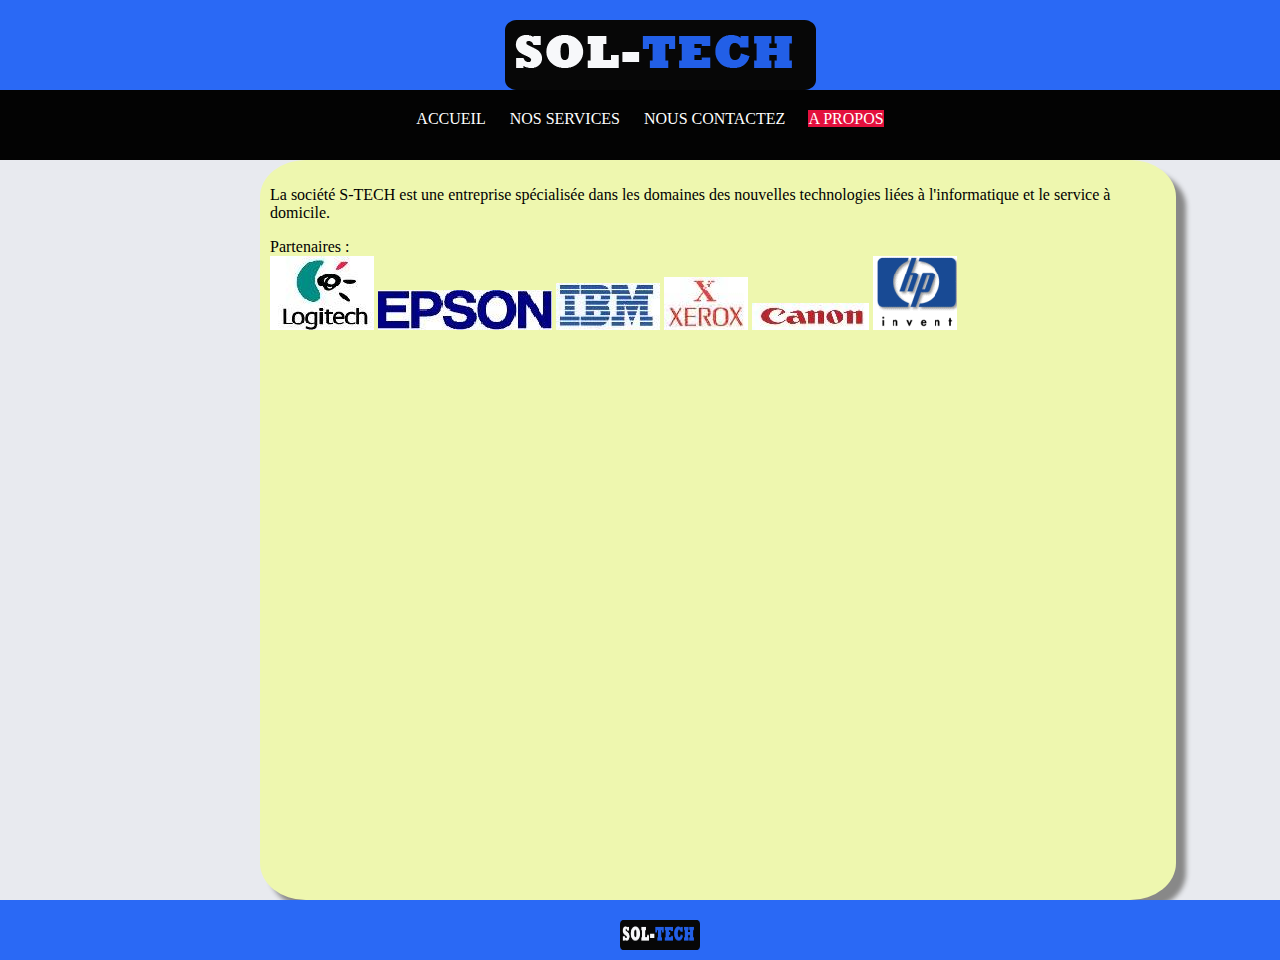
==== about.html @ 52d62510 "add content to about.html" ====
<!DOCTYPE>
<html>
	<head>
		<meta charset="utf-8">
		<title>SOLUTION TECHNOLOGY SERVICE INFORMATIQUE</title>
		<link rel="stylesheet" type="text/css" href="style.css">
		
		</style>
	</head>
	<body>
		<!--la barre de navigation et logo-->
		
		<header>
			<img  id ="logo" src="img/soltech.png" alt="Logo STECH">
		</header>
		<nav>
			<a href="index.html">ACCUEIL</a>
			<a href="service.html">NOS SERVICES</a>
			<a href="contact.html">NOUS CONTACTEZ</a>
			<a id="link4" href="about.html">A PROPOS</a>
		</nav>
		
			<section>
					<article>
						<!--a propos de compagne-->
						<p>La société S-TECH est une entreprise spécialisée dans les domaines des nouvelles technologies liées à l'informatique et le service à domicile.</p>
						<p>Partenaires :<br>
							<img src="img/marque/80.jpg" alt="Logitech">
							<img src="img/marque/81.jpg" alt="EPSON">
							<img src="img/marque/83.jpg" alt="IBM">
							<img src="img/marque/84.jpg" alt="XEROX">
							<img src="img/marque/85.jpg" alt="CANON">
							<img src="img/marque/86.png" alt="HP">

						</p>
					
					
					
					</article>
					
			</section>

		
		<footer><img  id ="logo-foot" src="img/soltech.png" alt="Logo STECH"></footer>


	</body>
</html>
---- style.css ----
/*header and content */
header{
	background-color:#2a69f5;
	margin:0px;
	width: 100%;
	text-align: center;
	padding: 20px 20px 0px 20px;
}

body{
	margin: 0px;
	padding: 0px;
	background-color: #e8eaef;	
		
}
.btn{
	margin-left: 105px;
	

}
#conta{
	height: 70px;
	width: 70px;
	margin-left: 0px;
}
/*navigation*/

#link1,#link2,#link3,#link4{
	background-color: #e3103d;

}
nav a{
	text-decoration: none;
	color: white;
	margin-right: 20px;

}
nav a:hover{
	background-color: #09b4fb;

}
nav a:active{
	background-color: #107f08;

}
nav{
	background-color: #030303;
	height: 50px;
	width: 100%;
	text-align: center;
	padding: 20px 20px 0px 20px;

}

section{
	background-color: #eef7af;
	height:80%;
	width: 70%;
	margin-left:260px;
	border-radius: 5%;
	padding: 10px;
	box-shadow: 10px 10px 5px #888888;

}

#logo{
		position: relative;
			
}

/**footer*/
footer{
	background-color: #2a69f5; 
	height:40px;
	width:100%;
	text-align: center;
	padding: 20px 20px 0px 20px;
}
#logo-foot{
	height:30px;
	width: 80px;
	position:relative;
}
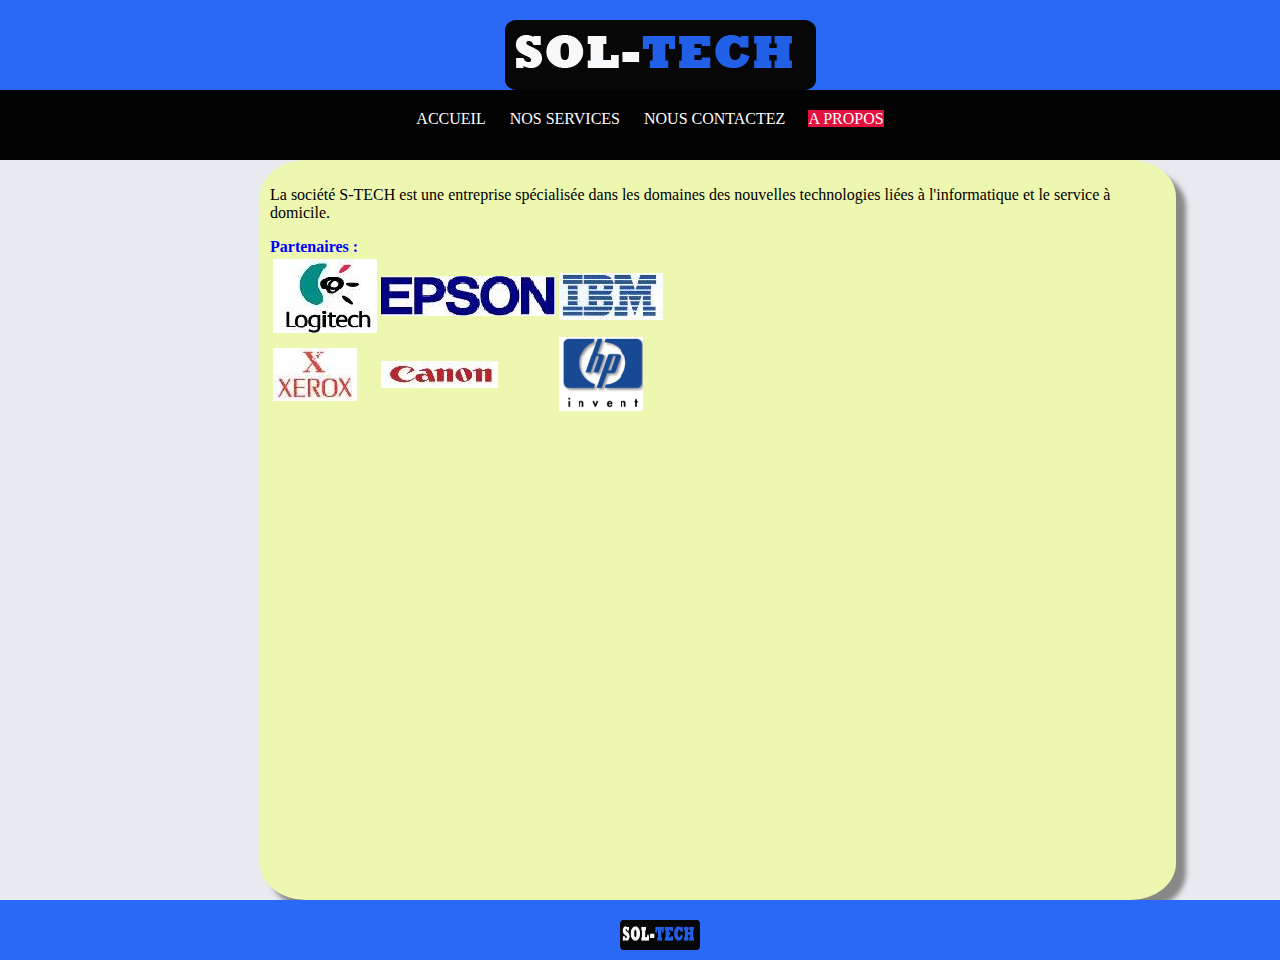
==== commit d76a1ebb: "add table for logos" ====
--- a/about.html
+++ b/about.html
@@ -4,7 +4,11 @@
 		<meta charset="utf-8">
 		<title>SOLUTION TECHNOLOGY SERVICE INFORMATIQUE</title>
 		<link rel="stylesheet" type="text/css" href="style.css">
-		
+		<style>
+			span{
+				font-weight: bold;
+				color:blue;
+			}
 		</style>
 	</head>
 	<body>
@@ -24,14 +28,19 @@
 					<article>
 						<!--a propos de compagne-->
 						<p>La société S-TECH est une entreprise spécialisée dans les domaines des nouvelles technologies liées à l'informatique et le service à domicile.</p>
-						<p>Partenaires :<br>
-							<img src="img/marque/80.jpg" alt="Logitech">
-							<img src="img/marque/81.jpg" alt="EPSON">
-							<img src="img/marque/83.jpg" alt="IBM">
-							<img src="img/marque/84.jpg" alt="XEROX">
-							<img src="img/marque/85.jpg" alt="CANON">
-							<img src="img/marque/86.png" alt="HP">
-
+						<p><span>Partenaires :</span><br>
+							<table>
+								<tr>
+									<td><img src="img/marque/80.jpg" alt="Logitech"></td>
+									<td><img src="img/marque/81.jpg" alt="EPSON"></td>
+									<td><img src="img/marque/83.jpg" alt="IBM"></td>
+								</tr>
+								<tr>
+									<td><img src="img/marque/84.jpg" alt="XEROX"></td>
+									<td><img src="img/marque/85.jpg" alt="CANON"></td>
+									<td><img src="img/marque/86.png" alt="HP"></td>								
+								</tr>
+							</table>
 						</p>
 					
 					
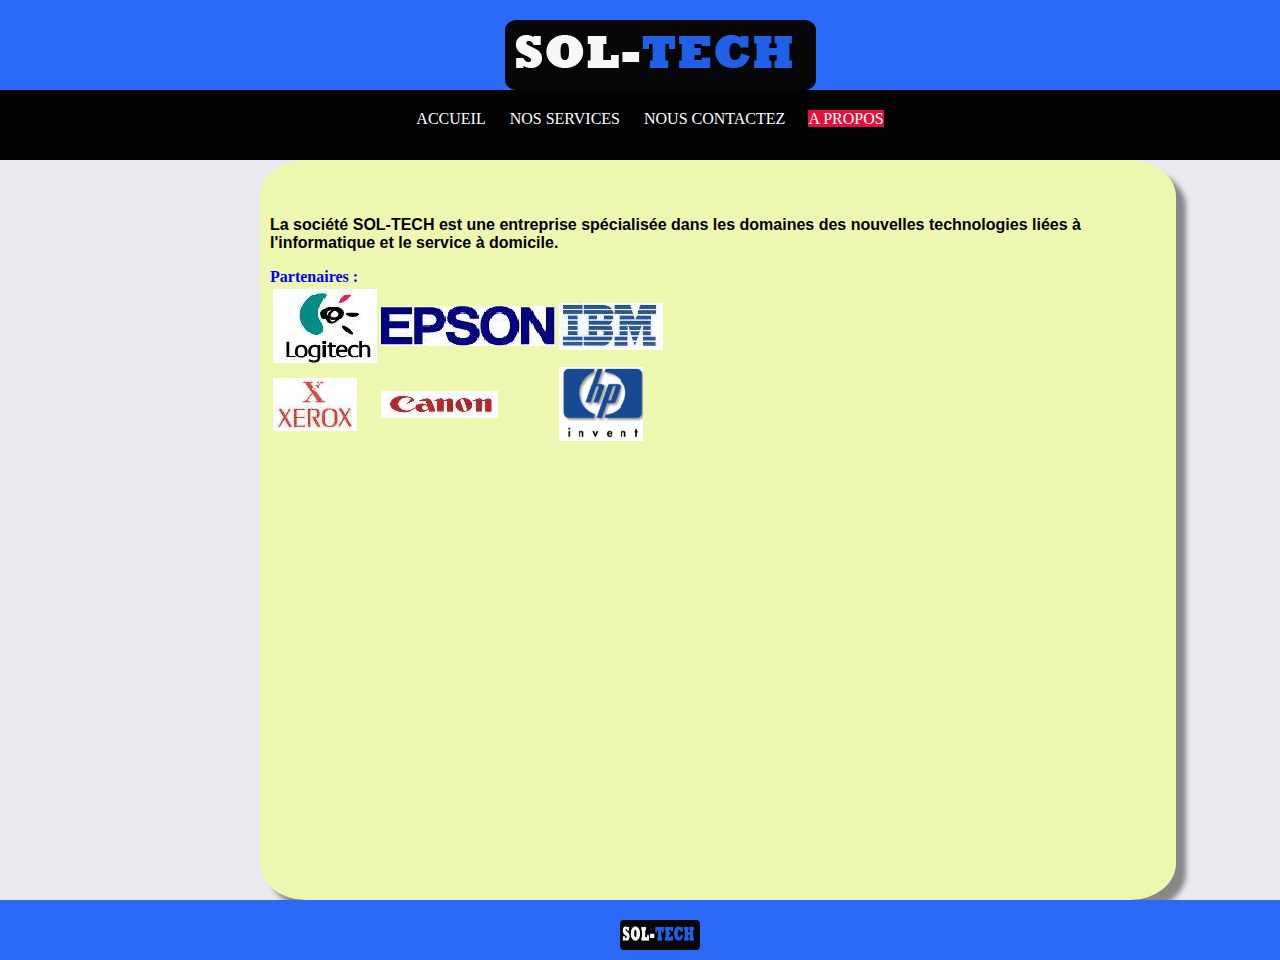
==== commit dcff96f3: "change color and font and padding of paragraph" ====
--- a/about.html
+++ b/about.html
@@ -8,6 +8,13 @@
 			span{
 				font-weight: bold;
 				color:blue;
+
+			}
+			#stech{
+				font-size: 16px;
+				font-family: Verdana,Georgia,Sans-Serif;
+				font-weight: bold;
+				padding-top: 30px;
 			}
 		</style>
 	</head>
@@ -27,7 +34,7 @@
 			<section>
 					<article>
 						<!--a propos de compagne-->
-						<p>La société S-TECH est une entreprise spécialisée dans les domaines des nouvelles technologies liées à l'informatique et le service à domicile.</p>
+						<p id="stech">La société SOL-TECH est une entreprise spécialisée dans les domaines des nouvelles technologies liées à l'informatique et le service à domicile.</p>
 						<p><span>Partenaires :</span><br>
 							<table>
 								<tr>
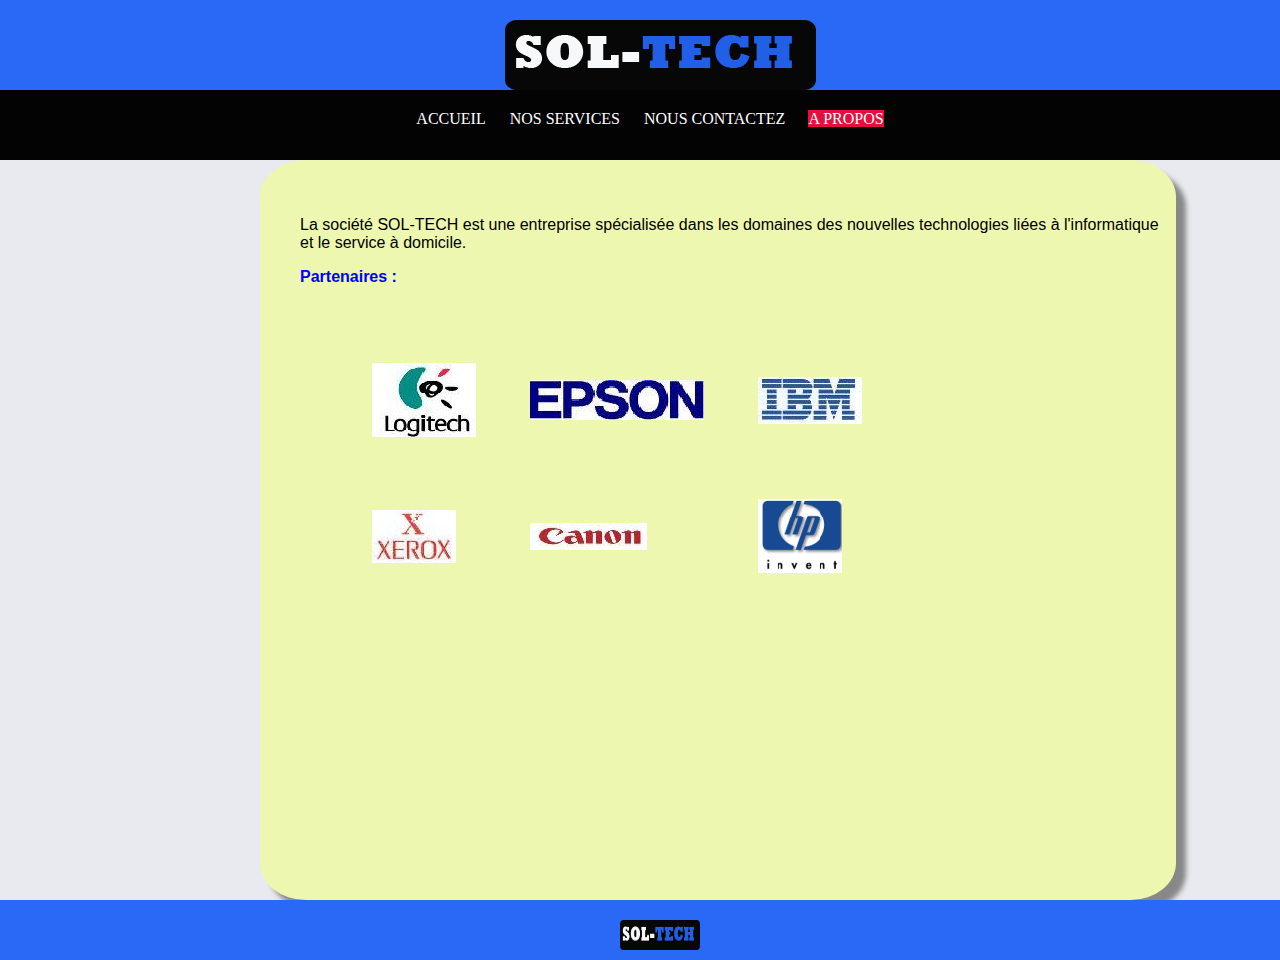
==== commit 9e90b0ce: "add padding and margin to table tag" ====
--- a/about.html
+++ b/about.html
@@ -10,11 +10,19 @@
 				color:blue;
 
 			}
-			#stech{
+			article{
 				font-size: 16px;
 				font-family: Verdana,Georgia,Sans-Serif;
-				font-weight: bold;
 				padding-top: 30px;
+				padding-left: 30px;
+			}
+			table{
+				padding: 20px 20px 20px 20px;
+				margin: 25px 24px 25px 24px;
+			}
+			table td{
+				margin: 20px 20px 20px 20px;
+				padding: 30px 26px 30px 26px;	
 			}
 		</style>
 	</head>
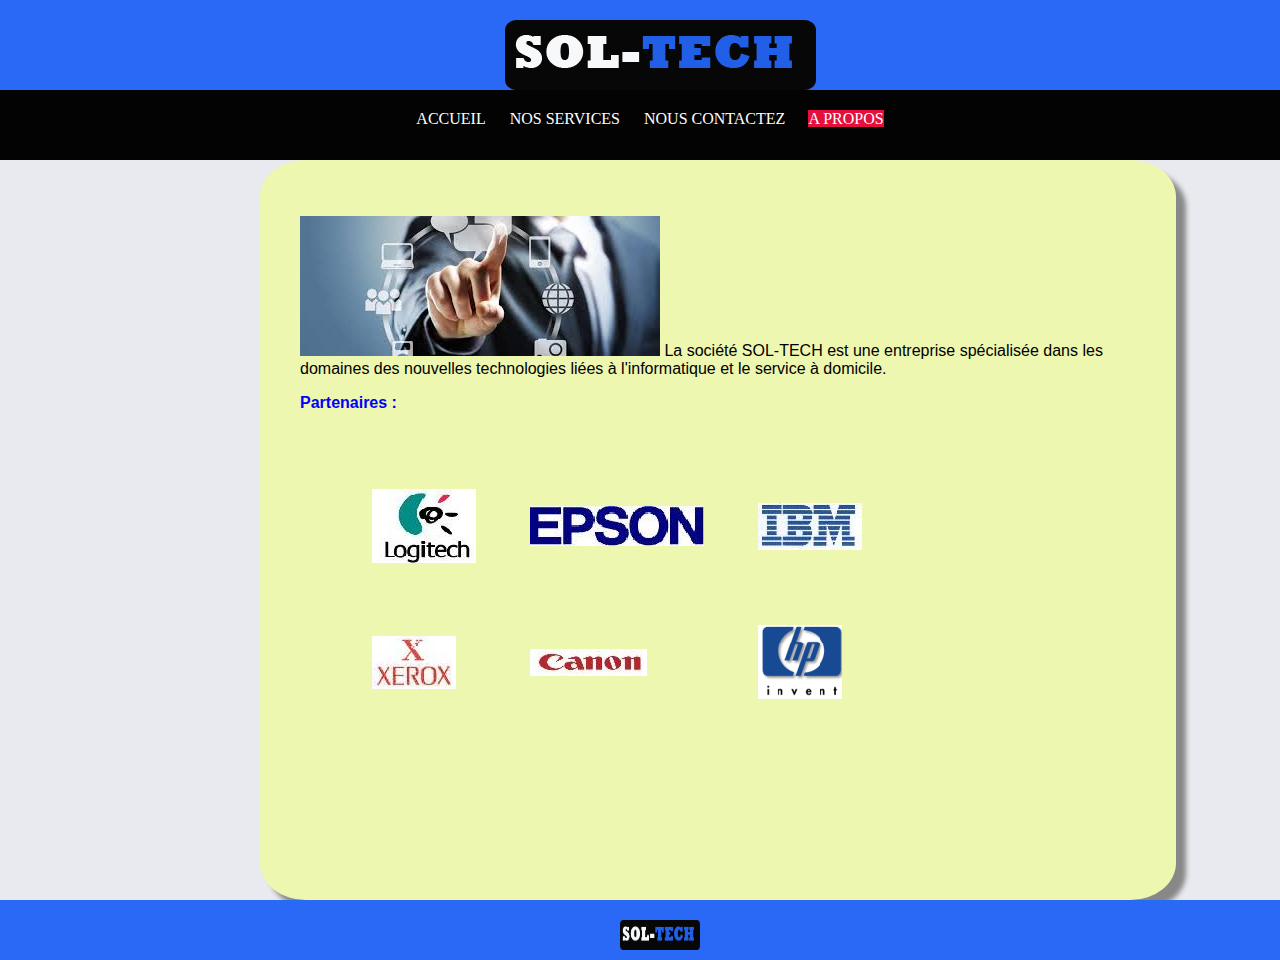
==== commit b1ccb575: "image for paragraph" ====
--- a/about.html
+++ b/about.html
@@ -42,7 +42,9 @@
 			<section>
 					<article>
 						<!--a propos de compagne-->
-						<p id="stech">La société SOL-TECH est une entreprise spécialisée dans les domaines des nouvelles technologies liées à l'informatique et le service à domicile.</p>
+						<p id="stech">
+								<img src="img/marque/tech.jpg" alt="techno">
+							La société SOL-TECH est une entreprise spécialisée dans les domaines des nouvelles technologies liées à l'informatique et le service à domicile.</p>
 						<p><span>Partenaires :</span><br>
 							<table>
 								<tr>
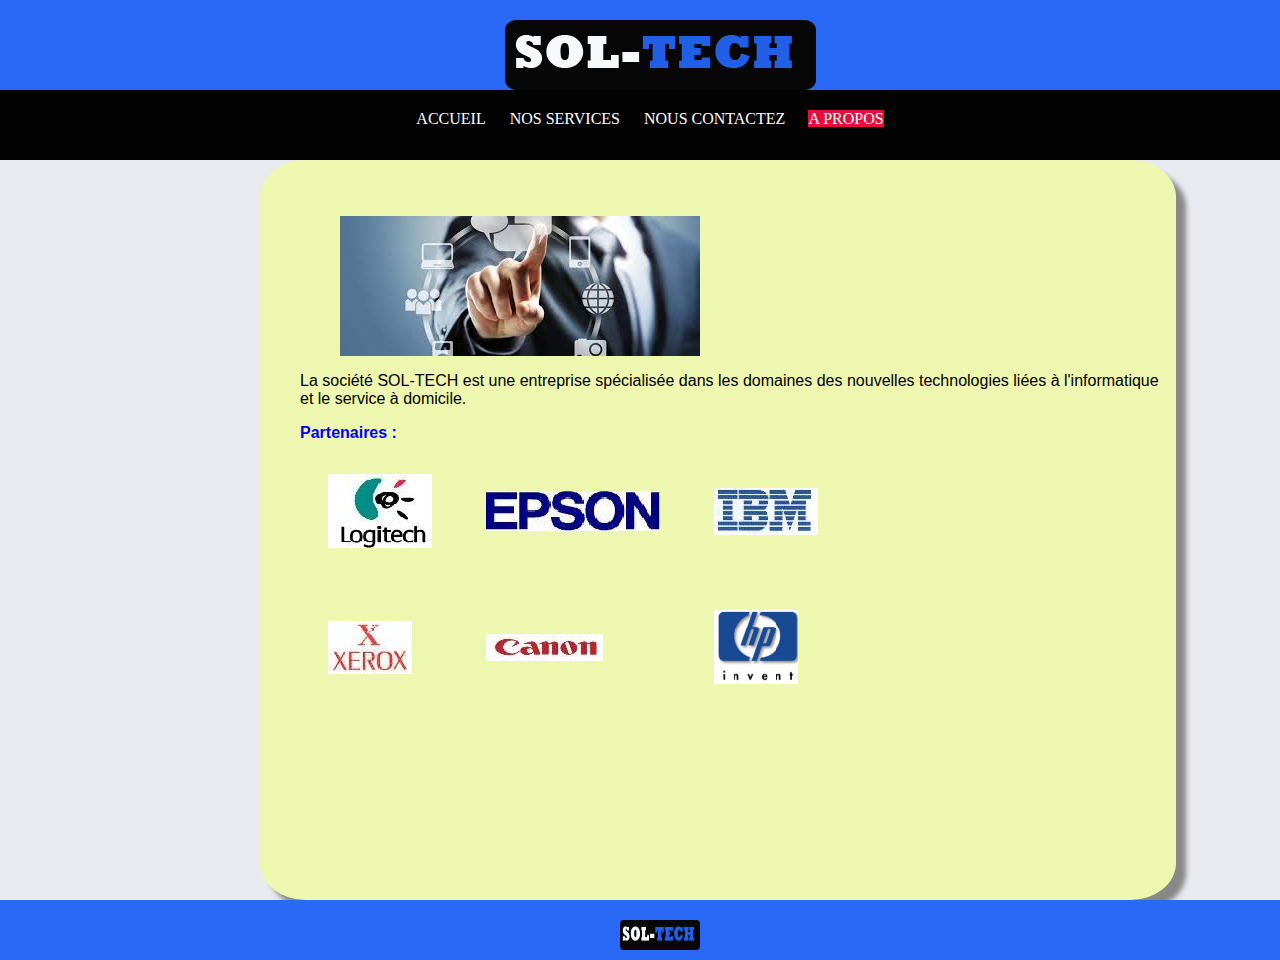
==== commit 9f501e08: "delete table selector from style tag" ====
--- a/about.html
+++ b/about.html
@@ -16,10 +16,7 @@
 				padding-top: 30px;
 				padding-left: 30px;
 			}
-			table{
-				padding: 20px 20px 20px 20px;
-				margin: 25px 24px 25px 24px;
-			}
+			
 			table td{
 				margin: 20px 20px 20px 20px;
 				padding: 30px 26px 30px 26px;	
@@ -42,8 +39,9 @@
 			<section>
 					<article>
 						<!--a propos de compagne-->
+
 						<p id="stech">
-								<img src="img/marque/tech.jpg" alt="techno">
+							<figure><img src="img/marque/tech.jpg" alt="techno"></figure>
 							La société SOL-TECH est une entreprise spécialisée dans les domaines des nouvelles technologies liées à l'informatique et le service à domicile.</p>
 						<p><span>Partenaires :</span><br>
 							<table>
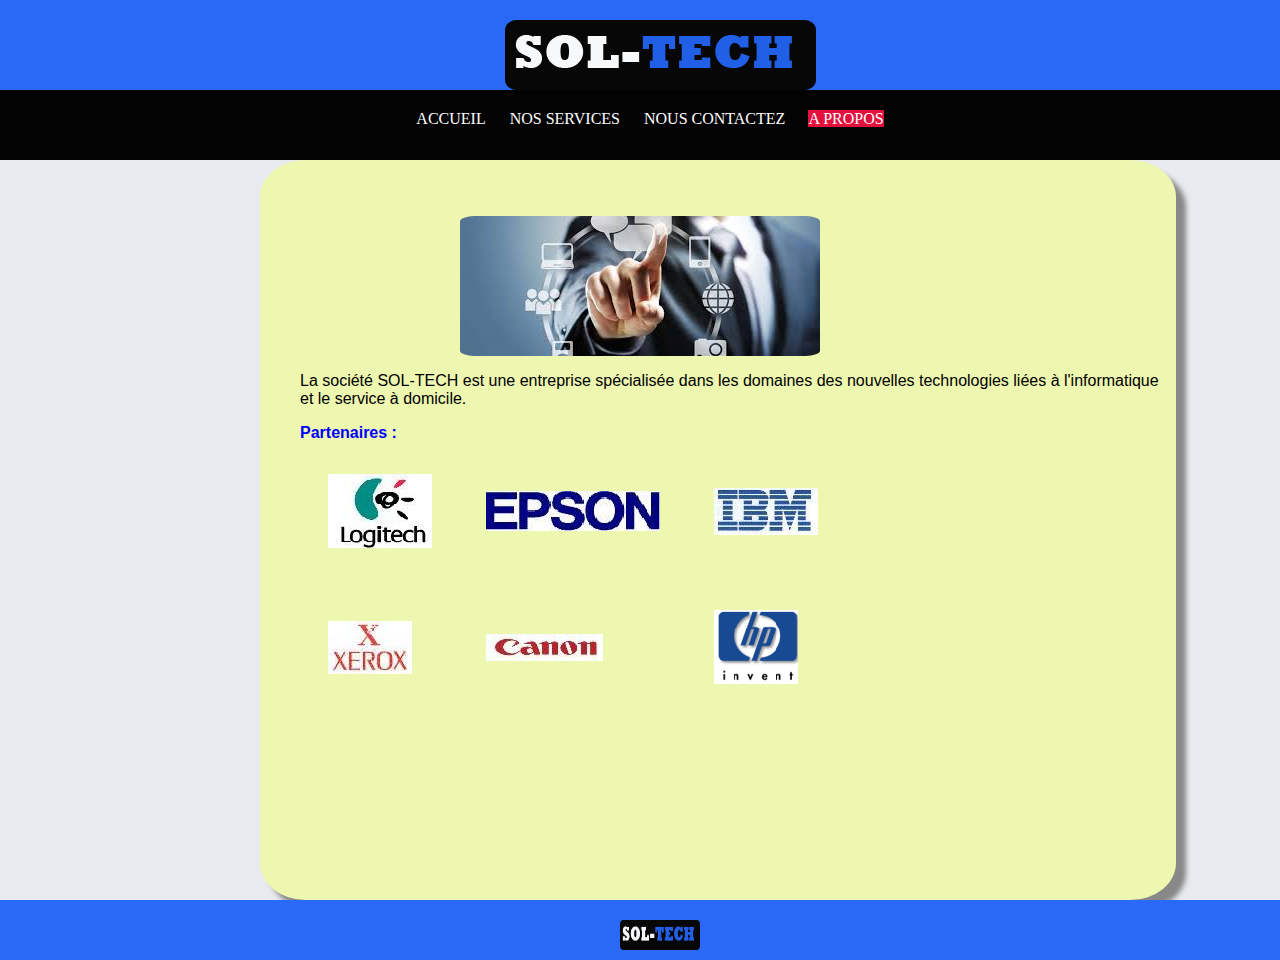
==== commit 93398605: "add figure tag" ====
--- a/about.html
+++ b/about.html
@@ -20,6 +20,11 @@
 			table td{
 				margin: 20px 20px 20px 20px;
 				padding: 30px 26px 30px 26px;	
+			}
+			figure img{
+				border-radius: 4%;
+				margin-left: 120px;
+				position: relative;
 			}
 		</style>
 	</head>
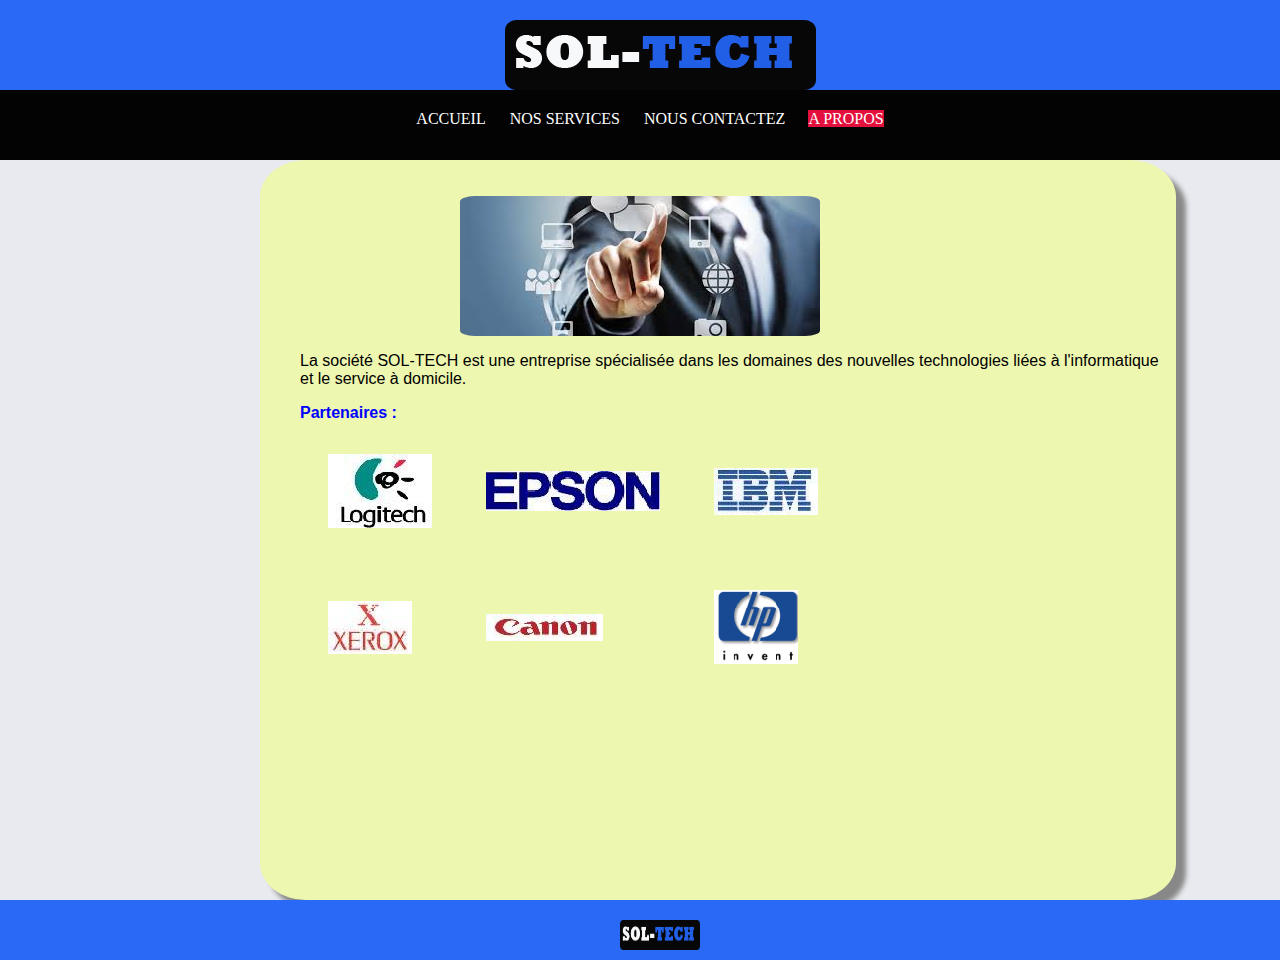
==== commit 78a53003: "change the padding atribute of article tag" ====
--- a/about.html
+++ b/about.html
@@ -13,7 +13,7 @@
 			article{
 				font-size: 16px;
 				font-family: Verdana,Georgia,Sans-Serif;
-				padding-top: 30px;
+				padding-top: 10px;
 				padding-left: 30px;
 			}
 			
